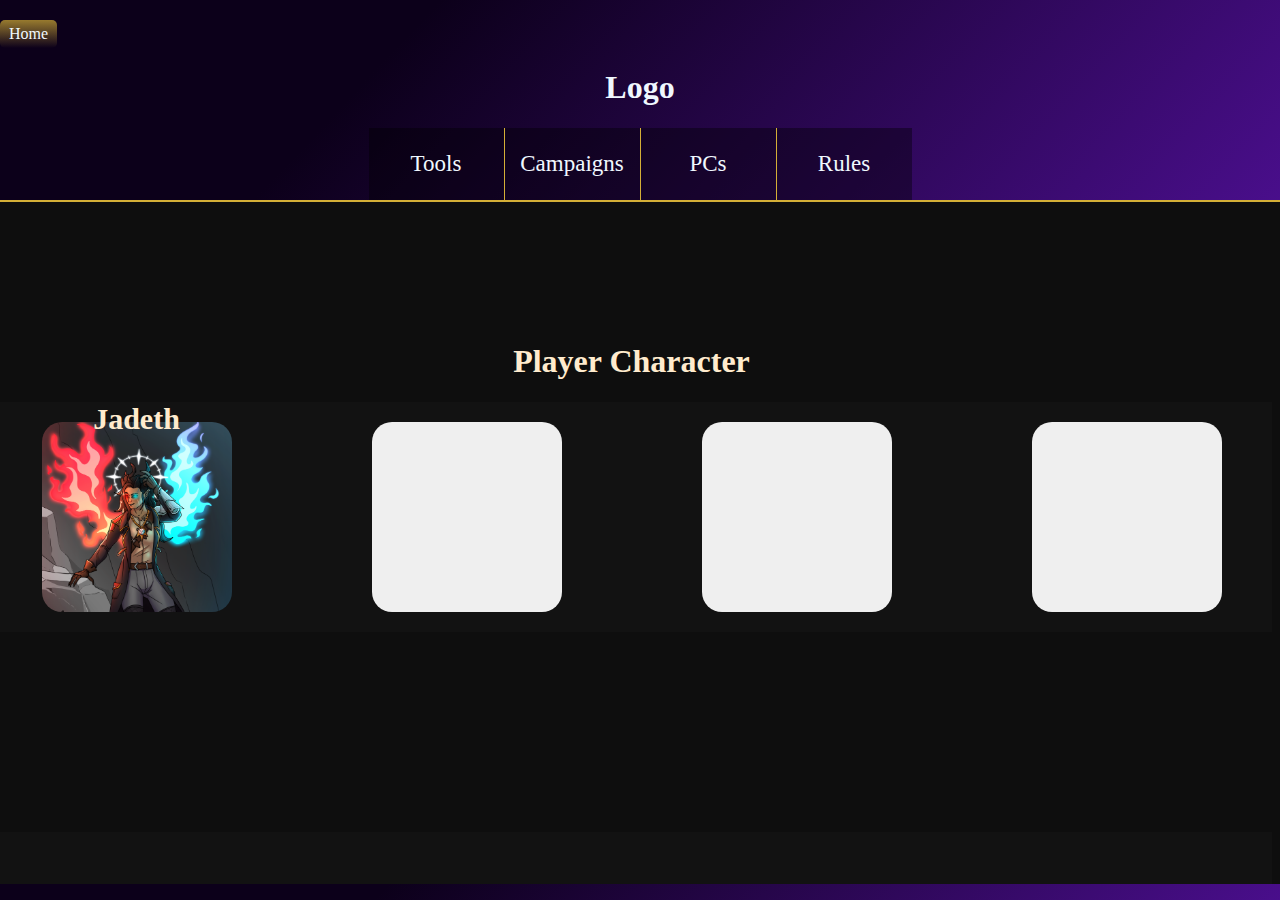
==== index.html @ 673c4ef9 "Add imgs and style for player character selection" ====
<!DOCTYPE html>
<html lang="en">
    <head>
        <meta charset="utf-8">
        <title>D&D Tools</title>
        <link rel="stylesheet" href="style.css">
    </head>
    <body>
        <header>
            <div class="header">
                <div class="home">
                    <a href="index.html"><div role="button" class="homebtn"><p>Home</p></div></a>
                </div>
                <div class="logo"><h1>Logo</h1></div>
                <div class="subheader">
                    <a href="CaptureCalc.html"><div role="button" class="menue rim"><p>Tools</p></div></a>
                    <a href="campaigns.html"><div role="button" class="menue rim"><p>Campaigns</p></div></a>
                    <a href="players.html"><div role="button" class="menue rim"><p>PCs</p></div></a>
                    <a href="homebrew.html"><div role="button" class="menue"><p>Rules</p></div></a>
        
                </div>
            </div>
        </header>
        <div class="Body">
            
            <div class="scrolldownparent">
                <div class="scrolldownchild">
                    <div class="content"><h1>Player Character</h1></div>
                    <div class="scrollanchor">
                        <div class="scroll" id="playerleft"></div>
                        <div class="scroll" id="playerright"></div>
                        <div id="playercharacters" class="content2">
                            <div class="card">
                                <label for="Jadeth">Jadeth</label>
                                <a href=""><button class="playercharacter" id="Jadeth"></button></a>
                            </div>
                            <div class="card">
                                <label for=""></label>
                                <button class="playercharacter"></button>
                            </div>
                            <div class="card">
                                <label for=""></label>
                                <button class="playercharacter"></button>
                            </div>
                            <div class="card">
                                <label for=""></label>
                                <button class="playercharacter"></button>
                            </div>
                            <div class="card">
                                <label for=""></label>
                                <button class="playercharacter"></button>
                            </div>
                            <div class="card">
                                <label for=""></label>
                                <button class="playercharacter"></button>
                            </div>
                    </div>

                    </div>
                    <div class="content"></div>
                    <div class="content2"></div>
                    <div class="content"></div>
                    <div class="content2"></div>
                    <div class="content"></div>
                    <div class="content2"></div>
                </div>
            </div>
        </div>
        <footer>
        
        </footer>
    </body>
</html>
---- style.css ----
input::-webkit-outer-spin-button,
input::-webkit-inner-spin-button {
    display: none;
}

body {
    display: flex;
    max-height: 100vh;
    height: 100vh;
    flex-direction: column;
    margin: 0;
}

.home {
    display: flex;
}

.homebtn {
    display: flex;
    align-items: center;
    justify-content: center;
    border-radius: 5px;
    padding: 5px 9px;
    margin-top: 20px;
    transition: ease-out 0.3s;
    background: linear-gradient(rgba(212, 175, 55, 0.699), rgba(212, 175, 55, 0));
}

.homebtn:hover {
    background-color: rgba(212, 175, 55, 0.479);
    transform-origin: top center;

}

.homebtn p {
    margin: 0px;
    
}

.spacer input {
    text-align: center;
}

input, label, .playercharacter {
    display: block;
}

.Body {
    color: blanchedalmond;
    align-items: center;
    display: flex;
    flex-direction: column;
    flex: 1;
    background-color: rgb(14, 14, 14);
}

.spacer {
    display: flex;
    flex-direction: row;
}


.content, .content2 {
    display: flex;
    flex-direction: column;
    height: 200px;
    width: 1280px;
} 

.content {
    align-items: center;
    justify-content: end;
}

.content2::-webkit-scrollbar {
    display: none;
}

.content2 {
    background-color: rgba(255, 255, 255, 0.02);
    flex-direction: row;
    align-items: center;
    height: 230px;
    gap: 40px;
    justify-content: left;
    overflow: auto;
}

.playercharacter {
    height: 190px;
    width: 190px;
    background-size: 100%;
    border: 0;
    border-radius: 20px;
    cursor: pointer;
}

#Jadeth {
    background-image: url(imgs/player-charcters/jadeth.png);
}

.scrolldownparent {
    max-height: calc(100vh - 218px);
    width: 1280;
    overflow: hidden;
}

.scrolldownchild {
    width: 100%;
    height: 100%;
    overflow: auto;
    padding-right: 17px;
}

#Dc {
    font-size: 24px;
}

.CapCalcInput {
    display: flex;
    flex-direction: column;
    margin: 8px;
    text-align: center;
    width: 170px;
    align-items: center;
    
}

.card {
    display: flex;
    flex-direction: column;
    text-align: center;
    align-items: center;
    position: relative;
    margin-left: 50px;
    margin-right: 50px;
    transition: ease-in 0.03s;
}

.scrollanchor {
    position: relative;
}

.scroll {
    position: absolute;
}

.card:hover {
    scale: 1.05;
}

.card label {
    position: absolute;
    font-size: 30px;
    font-weight: 700;
    top: -20px;
}

.padding {
    flex: 1;
}

.BodyCalc {
    flex: 1;
    display: flex;
    flex-direction: column;
}

header, footer, #DcDisplay {
    background: linear-gradient(133deg, rgb(12, 0, 26) 30%, rgb(73, 14, 139));
}

header {
    
    display: flex;
    flex-direction: column;
    border-bottom: 2px solid rgb(212, 175, 55);
}

.header {
    display: flex;
    flex-direction: column;
    width: 1280px;
    margin: 0 auto;
}

.logo {
    color: aliceblue;
    display: flex;
    align-items: center;
    justify-content: center;
}

#captcalcimag {
    background-image: url(imgs/monster.jpg);
    display: flex;
    flex-direction: column;
    align-items: center;
    height: 1000px;
    background-size: 100% 100%;
    position: relative;
}

.filler {
    background-color: rgb(14, 14, 14);
    flex: 1;
}

#imgcuttopleft, #imgcutbotleft, #imgcuttopright, #imgcutbotright {
    position: absolute;
    height: 100%;
    width: 100%;
    background-image: url(imgs/monster.jpg);
    background-size: 720px 1000px;
    background-position: -10px -90px;
}

#imgcuttopleft {
    clip-path: circle(14% at 100% 0);
}

#imgcutbotleft {
    clip-path: circle(14% at 100% 100%);
}

#imgcuttopright {
    clip-path: circle(14% at 0 0);
} 

#imgcutbotright {
    clip-path: circle(14% at 0 100%);
}

#DcDisplay {
    padding: 4px 8px;
    border: 2px solid rgb(212, 175, 55);
}

#DcDisplay p {
    margin: 0;
}

.inverscorner {
    height: 80px;
    width: 80px;
    border-radius: 100px;
    z-index: 1;
}



.menue {
    display: flex;
    align-items: center;
    justify-content: center;
    font-size: 23px;
    flex: 1 1 auto;
    width: 135px;
    background-color: rgba(0, 0, 0, 0.39);
    transition: ease-out 0.3s;

}

.menue:hover {
    width: 190px;
}

.rim {
    border-right: 1px solid rgb(212, 175, 55);
}

header a {
    text-decoration: none;
    color: aliceblue;
}

.subheader {
    display: flex;
    flex: 1;
    flex-direction: row;
    height: 70px;
    justify-content: center;
}

footer {
    height: 10px;
    padding: 8px;
}

input {
    border-width: 3px;
    border-color: rgb(8, 0, 17);
    border-radius: 5px;
    width: 60px;
    height: 15px;
    border-radius: 15px;
}

.goldborder {
    width: 670px;
    height: 270px;
    position: absolute;
    border: 2px double rgb(212, 175, 55);
    
}

.CaptureCalc {
    color: blanchedalmond;
    height: 300px;
    width: 700px;
    background: linear-gradient(133deg, rgb(12, 0, 26) 30%, rgb(73, 14, 139));
    display: flex;
    flex-direction: column;
    align-items: center;
    justify-content: space-evenly;
    margin: 10px;
    border-radius: 25px;
    position: relative;
}

#calcContent {
    position: absolute;
    display: flex;
    justify-content: center;
    flex-direction: column;
    height: 100%;
    width: 100%;
    align-items: center;
    gap: 40px;
}

.spheres {
    display: flex;
    flex-direction: row;
    justify-content: space-between;
}
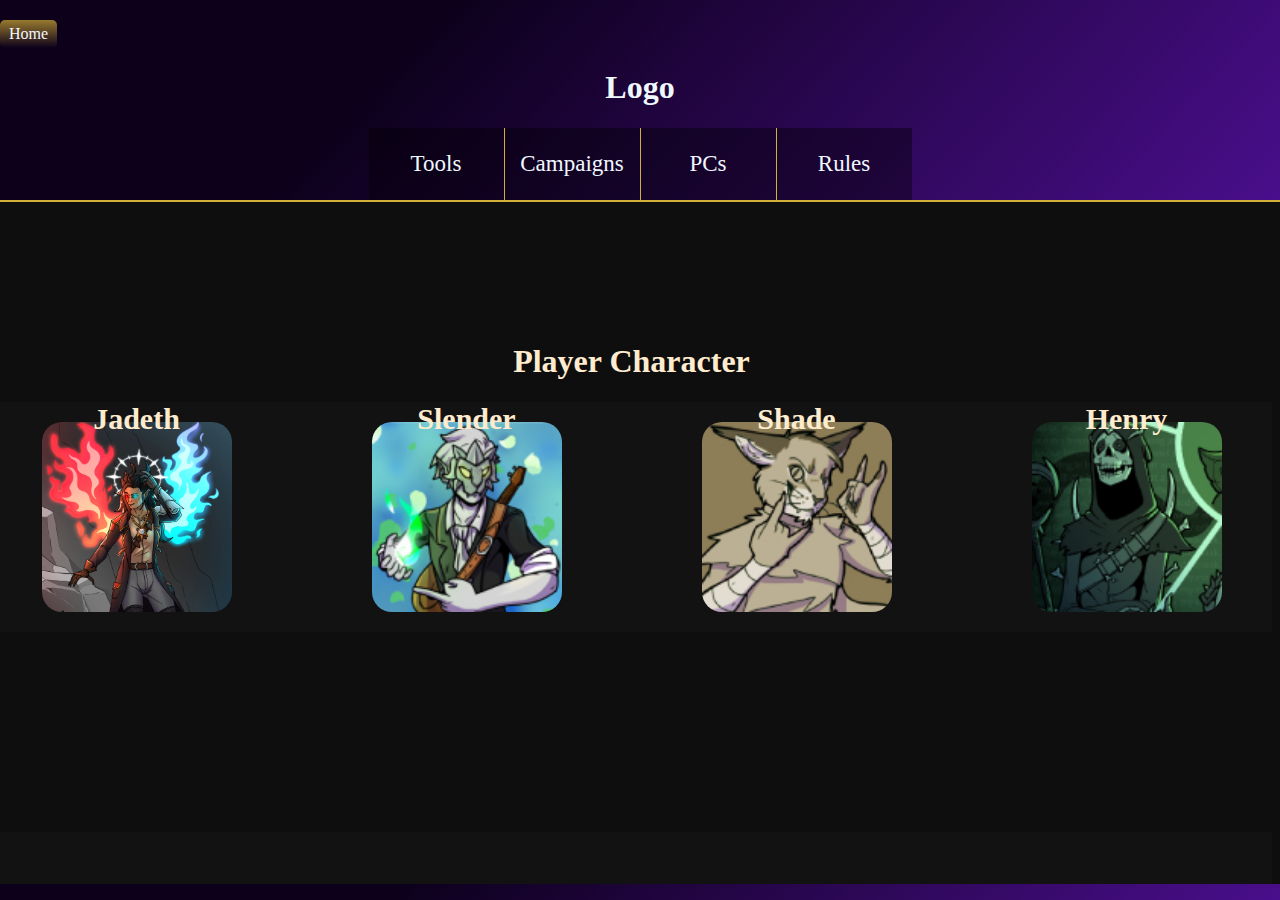
==== commit 164515ee: "Add css and html for 3 more images" ====
--- a/index.html
+++ b/index.html
@@ -35,16 +35,16 @@
                                 <a href=""><button class="playercharacter" id="Jadeth"></button></a>
                             </div>
                             <div class="card">
-                                <label for=""></label>
-                                <button class="playercharacter"></button>
+                                <label for="slender">Slender</label>
+                                <button id="slender" class="playercharacter"></button>
                             </div>
                             <div class="card">
-                                <label for=""></label>
-                                <button class="playercharacter"></button>
+                                <label for="shade">Shade</label>
+                                <button id="shade" class="playercharacter"></button>
                             </div>
                             <div class="card">
-                                <label for=""></label>
-                                <button class="playercharacter"></button>
+                                <label for="henry">Henry</label>
+                                <button id="henry" class="playercharacter"></button>
                             </div>
                             <div class="card">
                                 <label for=""></label>
--- a/style.css
+++ b/style.css
@@ -95,8 +95,22 @@
     cursor: pointer;
 }
 
+#playercharacters 
+
 #Jadeth {
     background-image: url(imgs/player-charcters/jadeth.png);
+}
+
+#slender {
+    background-image: url(imgs/player-charcters/slender.jpg);
+}
+
+#shade {
+    background-image: url(imgs/player-charcters/shade.jpg);
+}
+
+#henry {
+    background-image: url(imgs/player-charcters/henry.jpg);
 }
 
 .scrolldownparent {
@@ -114,6 +128,11 @@
 
 #Dc {
     font-size: 24px;
+}
+
+#DcDisplay {
+    position: absolute;
+    bottom: -60px;
 }
 
 .CapCalcInput {
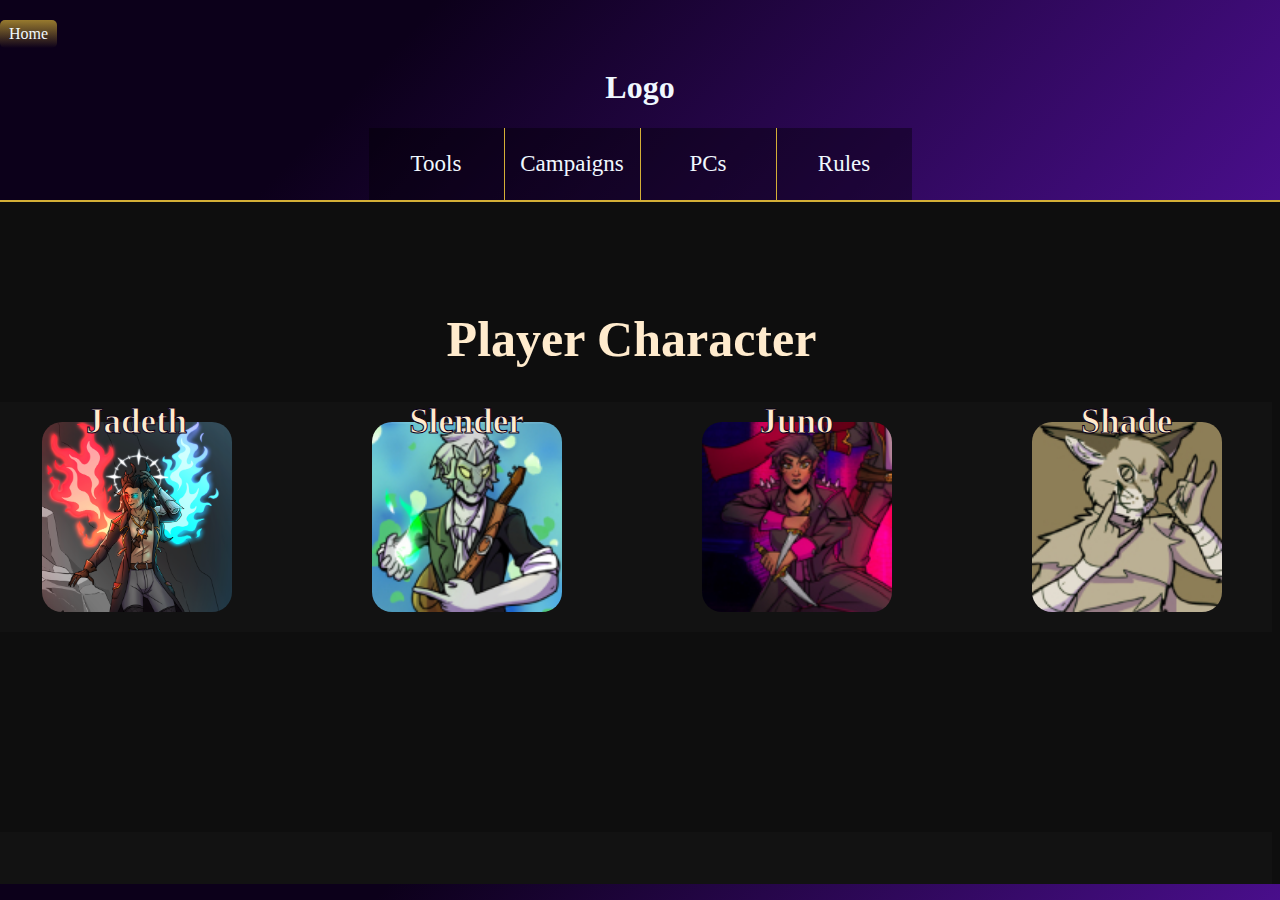
==== commit 16034af2: "Add remaining player card info" ====
--- a/index.html
+++ b/index.html
@@ -14,9 +14,9 @@
                 <div class="logo"><h1>Logo</h1></div>
                 <div class="subheader">
                     <a href="CaptureCalc.html"><div role="button" class="menue rim"><p>Tools</p></div></a>
-                    <a href="campaigns.html"><div role="button" class="menue rim"><p>Campaigns</p></div></a>
-                    <a href="players.html"><div role="button" class="menue rim"><p>PCs</p></div></a>
-                    <a href="homebrew.html"><div role="button" class="menue"><p>Rules</p></div></a>
+                    <a href=""><div role="button" class="menue rim"><p>Campaigns</p></div></a>
+                    <a href=""><div role="button" class="menue rim"><p>PCs</p></div></a>
+                    <a href=""><div role="button" class="menue"><p>Rules</p></div></a>
         
                 </div>
             </div>
@@ -27,8 +27,7 @@
                 <div class="scrolldownchild">
                     <div class="content"><h1>Player Character</h1></div>
                     <div class="scrollanchor">
-                        <div class="scroll" id="playerleft"></div>
-                        <div class="scroll" id="playerright"></div>
+                        
                         <div id="playercharacters" class="content2">
                             <div class="card">
                                 <label for="Jadeth">Jadeth</label>
@@ -36,25 +35,29 @@
                             </div>
                             <div class="card">
                                 <label for="slender">Slender</label>
-                                <button id="slender" class="playercharacter"></button>
+                                <a href=""><button id="slender" class="playercharacter"></button></a>
+                            </div>
+                            <div class="card">
+                                <label for="juno">Juno</label>
+                                <a href=""><button id="juno" class="playercharacter"></button></a>
                             </div>
                             <div class="card">
                                 <label for="shade">Shade</label>
-                                <button id="shade" class="playercharacter"></button>
+                                <a href=""><button id="shade" class="playercharacter"></button></a>
                             </div>
                             <div class="card">
                                 <label for="henry">Henry</label>
-                                <button id="henry" class="playercharacter"></button>
+                                <a href=""><button id="henry" class="playercharacter"></button></a>
                             </div>
                             <div class="card">
-                                <label for=""></label>
-                                <button class="playercharacter"></button>
+                                <label for="olaf">Olaf</label>
+                                <a href=""><button id="olaf" class="playercharacter"></button></a>
                             </div>
                             <div class="card">
-                                <label for=""></label>
-                                <button class="playercharacter"></button>
+                                <label for="matanza">Matanza</label>
+                                <a href=""><button id="matanza" class="playercharacter"></button></a>
                             </div>
-                    </div>
+                        </div>
 
                     </div>
                     <div class="content"></div>
--- a/style.css
+++ b/style.css
@@ -70,6 +70,10 @@
 .content {
     align-items: center;
     justify-content: end;
+}
+
+.content h1 {
+    font-size: 50px;
 }
 
 .content2::-webkit-scrollbar {
@@ -95,7 +99,11 @@
     cursor: pointer;
 }
 
-#playercharacters 
+
+#playercharacters {
+    -webkit-text-stroke-width: 1px;
+    -webkit-text-stroke-color: rgb(12, 0, 26);
+}
 
 #Jadeth {
     background-image: url(imgs/player-charcters/jadeth.png);
@@ -111,6 +119,18 @@
 
 #henry {
     background-image: url(imgs/player-charcters/henry.jpg);
+}
+
+#juno {
+    background-image: url(imgs/player-charcters/juno.jpg);
+}
+
+#olaf {
+    background-image: url(imgs/player-charcters/olaf.jpg);
+}
+
+#matanza {
+    background-image: url(imgs/player-charcters/matanza.jpg);
 }
 
 .scrolldownparent {
@@ -170,7 +190,7 @@
 
 .card label {
     position: absolute;
-    font-size: 30px;
+    font-size: 35px;
     font-weight: 700;
     top: -20px;
 }
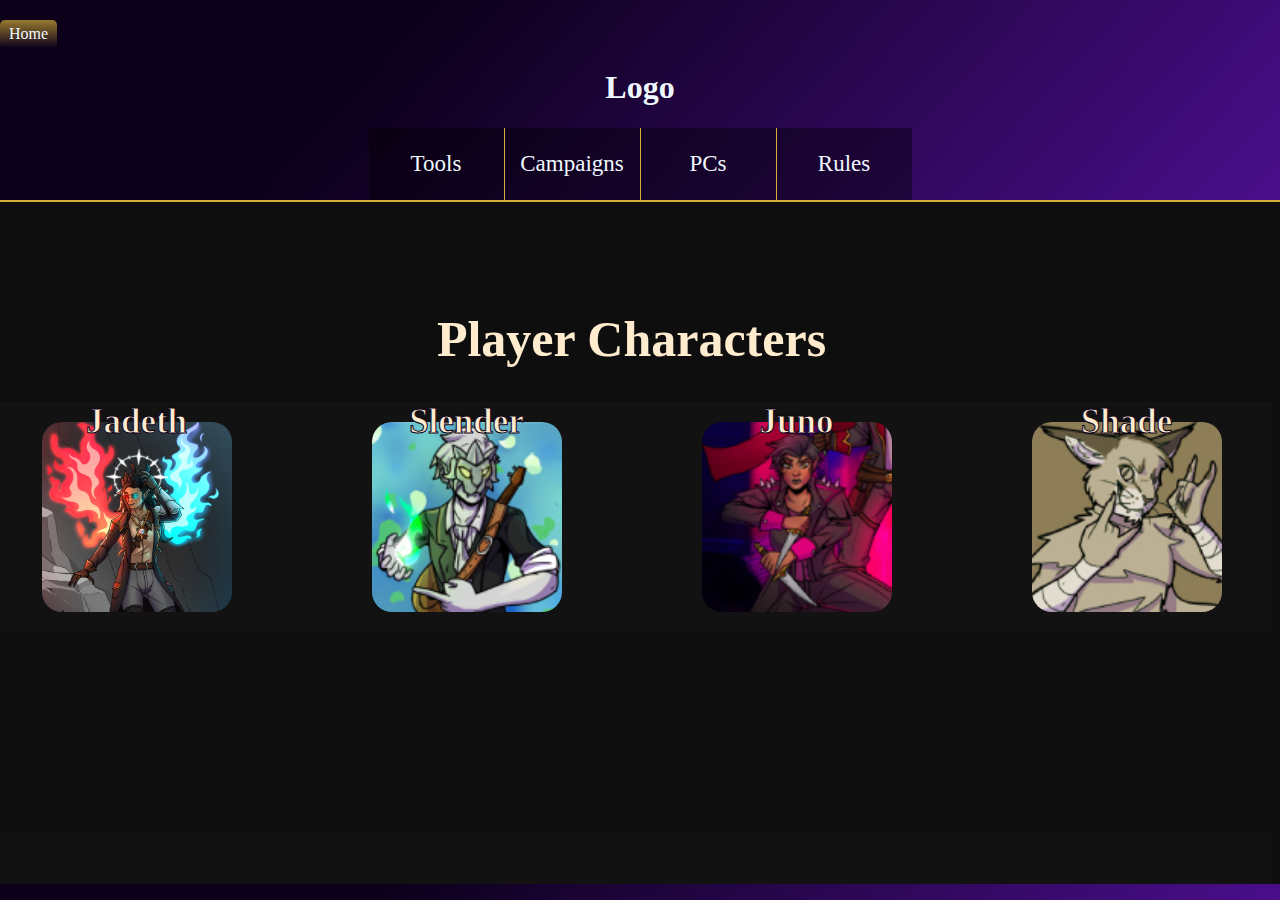
==== commit cff72aa9: "Fix typo" ====
--- a/index.html
+++ b/index.html
@@ -25,7 +25,7 @@
             
             <div class="scrolldownparent">
                 <div class="scrolldownchild">
-                    <div class="content"><h1>Player Character</h1></div>
+                    <div class="content"><h1>Player Characters</h1></div>
                     <div class="scrollanchor">
                         
                         <div id="playercharacters" class="content2">
